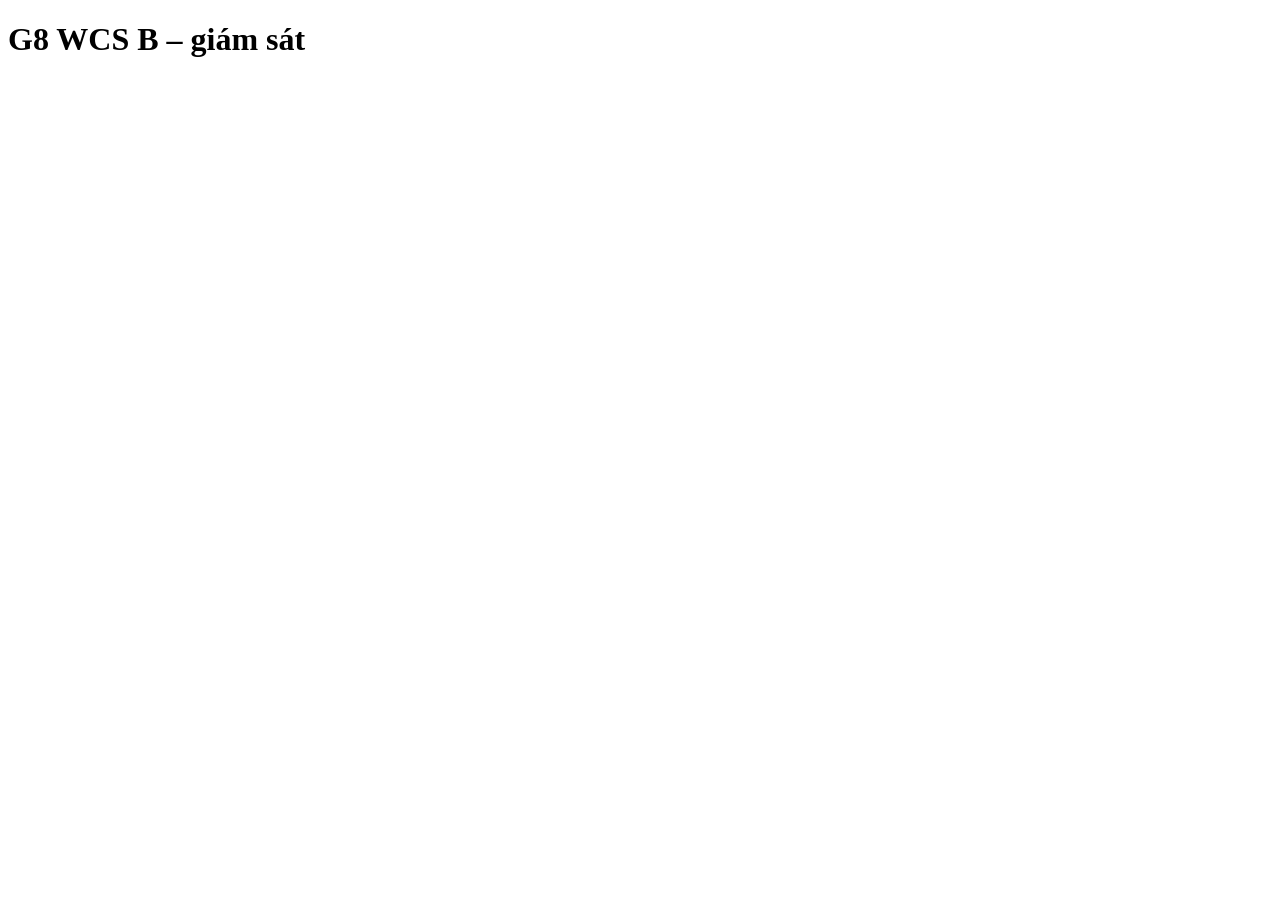
==== g8b/static/wcs.html @ bc938f18 "G8 luong B v0.1.0: WMS ao + WCS B + simulator + test - WMS ao: API TKELog V5 (Login, Pallet_Location" ====
<!doctype html>
<html lang="vi"><head><meta charset="utf-8"><meta name="viewport" content="width=device-width, initial-scale=1">
<title>G8 WCS B</title><link rel="stylesheet" href="/static/style.css"></head>
<body>
<header><h1>G8 WCS B – giám sát</h1><div id="stat"></div></header>
<nav id="tabs"></nav><main id="main"></main><div id="toast"></div>
<script src="/static/common.js"></script>
<script>
async function stat() {
  const s = await api('/api/status');
  const f = o => Object.entries(o || {}).map(([k, v]) => `${k}:<b>${v}</b>`).join(' ');
  $('#stat').innerHTML = `v${s.version} · RCS ${s.rcs_ok === null ? '?' : s.rcs_ok ? badge('OK') : badge('ERROR')}
    · Move ${f(s.moves)} · Định danh ${f(s.identify)} · Xuất ${f(s.export)} · Outbox ${f(s.outbox)} · Cảnh báo 24h <b>${s.alerts}</b>`;
}
setInterval(stat, 3000); stat();

async function act(action, task_id) {
  if (!confirm(`${action} task ${task_id}?`)) return;
  const r = await api('/api/moves/action', {action, task_id}); toast(r, !r.ok); render();
}
async function lineEnable(line_id, enabled) {
  if (!confirm(`${enabled ? 'BẬT' : 'TẮT'} line ${line_id} trên WCS B?`)) return;
  toast(await api('/api/lines/enable', {line_id, enabled})); render();
}
async function locSet(code) {
  const st = prompt(`Trạng thái mới cho ô ${code} (EMPTY / FULL / LOCKED):`, 'LOCKED'); if (!st) return;
  toast(await api('/api/locations/set', {code, state: st.toUpperCase()})); render();
}
async function obRetry(key) { toast(await api('/api/outbox/retry', {key})); render(); }
async function doClose(do_id) { if (confirm('Đóng tay DO ' + do_id + '?')) { toast(await api('/api/export/close', {do_id})); render(); } }

const render = tabs([['moves', 'Di chuyển (Move)'], ['identify', 'Định danh'], ['export', 'Xuất hàng'], ['lines', 'Trạm / Line'],
  ['locs', 'Vị trí'], ['outbox', 'Outbox'], ['alerts', 'Cảnh báo'], ['msg', 'Bản tin']], async t => {
  if (t === 'moves') {
    const rows = await api('/api/moves');
    return table(rows, [['Tạo lúc', 'created_at'], ['Task_ID', 'task_id'], ['Pallet', 'pallet_id'], ['Từ', 'loc_old'], ['Đến', 'loc_new'],
      ['Robot', 'type_robot'], ['Move', 'type_move'], ['Trạng thái', r => badge(r.status)], ['orderId RCS', 'order_id'],
      ['RCS', r => esc(r.rcs_status ?? '') + ' ' + esc(r.device || '')], ['Báo WMS', r => badge(r.reported)], ['Lần', 'attempt'],
      ['Lỗi', 'error'],
      ['Thao tác', r => ['CREATED', 'DISPATCHED', 'RUNNING'].includes(r.status)
        ? `<button class=a onclick="act('cancel','${esc(r.task_id)}')">Hủy</button> <button class=a onclick="act('complete','${esc(r.task_id)}')">Xong tay</button>`
        : ['FAILED', 'CANCELLED', 'SKIPPED'].includes(r.status) ? `<button class=a onclick="act('retry','${esc(r.task_id)}')">Chạy lại</button>` : '']]);
  }
  if (t === 'identify') {
    const rows = await api('/api/identify');
    return rows.map(o => `<h3>${esc(o.kind)} ${esc(o.po_id)} · ${esc(o.po_name)} · line ${esc(o.line_id)} · ${badge(o.status)} · ${o.pallets_done}/${o.pallets_total} pallet</h3>` +
      table(o.pallets, [['Task_ID', 'task_id'], ['Pallet', 'pallet_id'], ['Thùng KH', 'ctn_plan'], ['Thùng đạt', 'ctn'],
        ['Trạng thái', r => badge(r.status)], ['Vị trí WMS', 'wms_location'], ['Lỗi', 'error']])).join('') || '<div class=empty>Chưa có lệnh</div>';
  }
  if (t === 'export') {
    const rows = await api('/api/export');
    return table(rows, [['Tạo lúc', 'created_at'], ['DO', 'do_id'], ['Băng tải', 'line_id'], ['Trạng thái', r => badge(r.status)],
      ['Pallet', r => (r.done_pallets || []).length + '/' + (r.pallets || []).length], ['Danh sách', r => esc((r.pallets || []).join(', '))],
      ['Lỗi', 'error'], ['', r => ['QUEUED', 'RUNNING'].includes(r.status) ? `<button class=a onclick="doClose(${r.do_id})">Đóng tay</button>` : '']]);
  }
  if (t === 'lines') {
    const rows = await api('/api/lines');
    return '<p>Cutover: TẮT line trên WCS B = không nhận lệnh mới cho line đó (drain). Đổi URL trên trạm và config WCS gốc theo quy trình trong docs.</p>' +
      table(rows, [['Line', 'line_id'], ['Loại', 'kind'], ['Tên', 'name'], ['URL trạm', 'url'], ['Điểm sàn', 'location'],
        ['Bật', r => badge(r.enabled)], ['DO đang chạy', 'busy_do'], ['Trạm gọi về lần cuối', 'last_seen'],
        ['', r => `<button class=a onclick="lineEnable('${esc(r.line_id)}', ${!r.enabled})">${r.enabled ? 'Tắt' : 'Bật'}</button>`]]);
  }
  if (t === 'locs') {
    const rows = await api('/api/locations');
    return '<p>Bấm ô để đổi trạng thái (khoá / mở). BUSY = robot đang chở tới.</p><div class=grid>' + rows.map(l =>
      `<div class="cell ${l.state}" onclick="locSet('${esc(l.code)}')" title="${esc(l.zone)} ${esc(l.task || '')}"><b>${esc(l.code)}</b><br>${badge(l.state)}<br>${esc(l.pallet_id || '')}</div>`).join('') + '</div>';
  }
  if (t === 'outbox') {
    const rows = await api('/api/outbox');
    return table(rows, [['Tạo', 'created_at'], ['Key', 'key'], ['Loại', 'kind'], ['Bên nhận', 'peer'], ['Trạng thái', r => badge(r.status)],
      ['Lần', 'tries'], ['Lỗi cuối', 'last_error'], ['', r => r.status !== 'DONE' ? `<button class=a onclick="obRetry('${esc(r.key)}')">Gửi lại</button>` : '']]);
  }
  if (t === 'alerts') return table(await api('/api/alerts'), [['Giờ', 't'], ['Mức', r => badge(r.level)], ['Nội dung', 'text'], ['Tham chiếu', 'ref']]);
  if (t === 'msg') return msgTable(await api('/api/messages'));
});
</script>
</body></html>
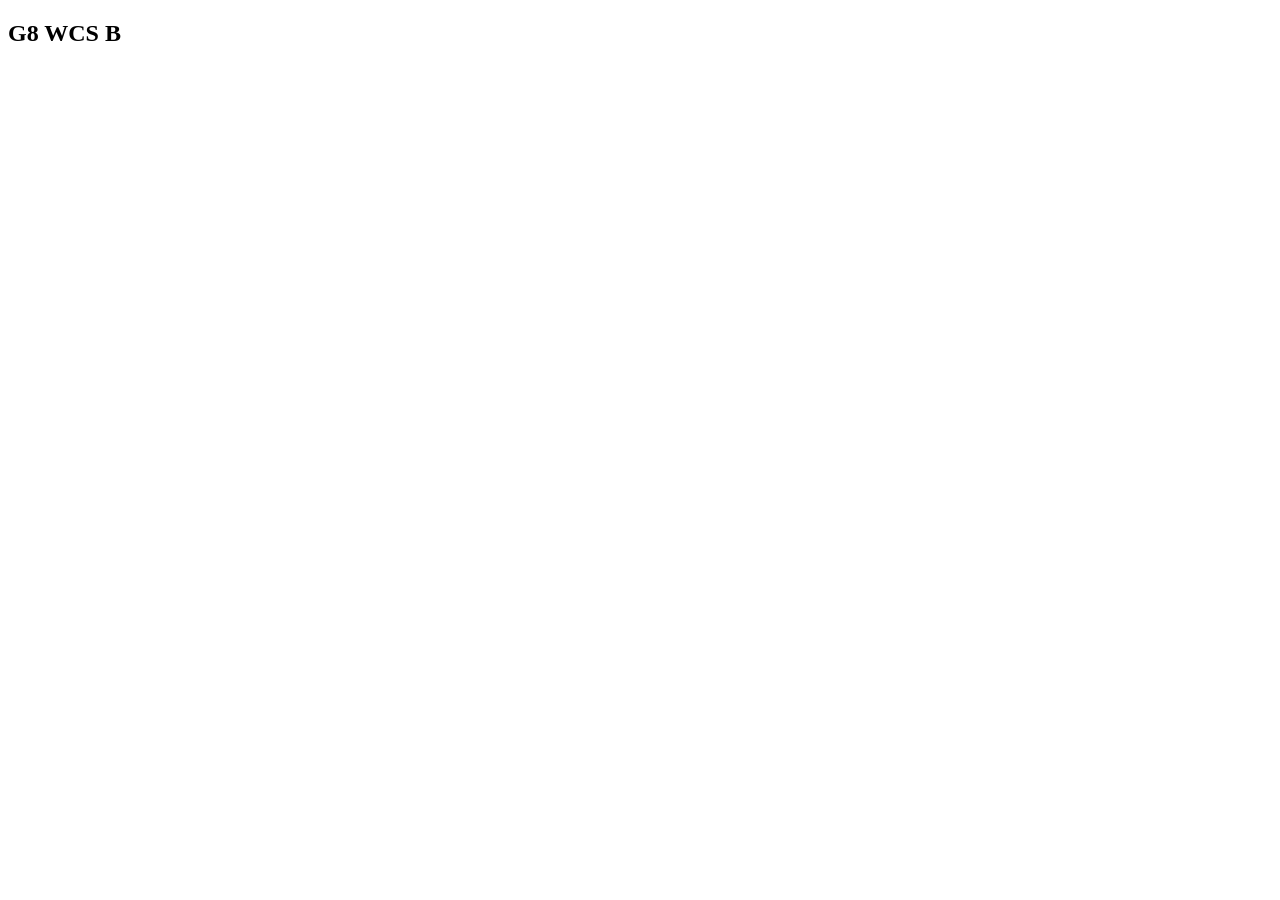
==== commit a9552fb8: "v0.2.0: dashboard, tab cot trai, dat lenh va cau hinh tren web - Dashboard WCS/WMS: o so lieu, cot t" ====
--- a/g8b/static/wcs.html
+++ b/g8b/static/wcs.html
@@ -2,40 +2,102 @@
 <html lang="vi"><head><meta charset="utf-8"><meta name="viewport" content="width=device-width, initial-scale=1">
 <title>G8 WCS B</title><link rel="stylesheet" href="/static/style.css"></head>
 <body>
-<header><h1>G8 WCS B – giám sát</h1><div id="stat"></div></header>
-<nav id="tabs"></nav><main id="main"></main><div id="toast"></div>
+<div class="app">
+  <aside><h1>G8 WCS B</h1><div class="ver" id="ver"></div><nav id="tabs"></nav><div class="conn" id="conn"></div></aside>
+  <main id="main"></main>
+</div>
+<div id="toast"></div>
 <script src="/static/common.js"></script>
 <script>
+initTip();
 async function stat() {
   const s = await api('/api/status');
-  const f = o => Object.entries(o || {}).map(([k, v]) => `${k}:<b>${v}</b>`).join(' ');
-  $('#stat').innerHTML = `v${s.version} · RCS ${s.rcs_ok === null ? '?' : s.rcs_ok ? badge('OK') : badge('ERROR')}
-    · Move ${f(s.moves)} · Định danh ${f(s.identify)} · Xuất ${f(s.export)} · Outbox ${f(s.outbox)} · Cảnh báo 24h <b>${s.alerts}</b>`;
+  $('#ver').textContent = 'v' + s.version + ' · từ ' + s.started_at;
+  $('#conn').innerHTML = `RCS ${status(s.rcs_ok)}`;
 }
-setInterval(stat, 3000); stat();
+setInterval(stat, 5000); stat();
 
 async function act(action, task_id) {
   if (!confirm(`${action} task ${task_id}?`)) return;
-  const r = await api('/api/moves/action', {action, task_id}); toast(r, !r.ok); render();
+  done(await api('/api/moves/action', {action, task_id})); render();
 }
 async function lineEnable(line_id, enabled) {
   if (!confirm(`${enabled ? 'BẬT' : 'TẮT'} line ${line_id} trên WCS B?`)) return;
-  toast(await api('/api/lines/enable', {line_id, enabled})); render();
+  done(await api('/api/lines/enable', {line_id, enabled})); render();
 }
 async function locSet(code) {
   const st = prompt(`Trạng thái mới cho ô ${code} (EMPTY / FULL / LOCKED):`, 'LOCKED'); if (!st) return;
-  toast(await api('/api/locations/set', {code, state: st.toUpperCase()})); render();
+  done(await api('/api/locations/set', {code, state: st.toUpperCase()})); render();
 }
-async function obRetry(key) { toast(await api('/api/outbox/retry', {key})); render(); }
-async function doClose(do_id) { if (confirm('Đóng tay DO ' + do_id + '?')) { toast(await api('/api/export/close', {do_id})); render(); } }
+async function obRetry(key) { done(await api('/api/outbox/retry', {key})); render(); }
+async function doClose(do_id) { if (confirm('Đóng tay DO ' + do_id + '?')) { done(await api('/api/export/close', {do_id})); render(); } }
 
-const render = tabs([['moves', 'Di chuyển (Move)'], ['identify', 'Định danh'], ['export', 'Xuất hàng'], ['lines', 'Trạm / Line'],
-  ['locs', 'Vị trí'], ['outbox', 'Outbox'], ['alerts', 'Cảnh báo'], ['msg', 'Bản tin']], async t => {
+// ---------------------------------------------------------------- đặt lệnh
+async function orderMove(e) {
+  e.preventDefault();
+  const f = Object.fromEntries(new FormData(e.target).entries());
+  const steps = f.steps.split(/[,\n]/).map(s => s.trim()).filter(Boolean).map(s => { const [a, b] = s.split('>').map(x => x.trim()); return {from: a, to: b}; });
+  const r = done(await api('/api/order/move', {pallet_id: f.pallet_id, type_robot: +f.type_robot, type_move: +f.type_move, steps}));
+  if (r.ok) e.target.reset();
+}
+const RAW_TPL = {
+  move: {Task_ID: '1/1_MovePallet_test001', WH_Code: 'WH_TB', Pallet_ID: 'LPN00001', Type_Robot_ID: 1, Type_Move_ID: 11, Location_Old: 'BDD09', Location_New: 'S02-250-1'},
+  identify: {PO_ID: 190999001, PO_Name: 'TEST-PO', WH_Code: 'WH_TB', Line_ID: 'MCSX009', Pallet_Current: 1, Item_Information: [{Item_Code: 'TRU_G01_50W_AT', Item_Name: 'Bóng Led trụ T50', MFG_Date: '24/11/2026', Pallet_ID: 'LPNT0001', Location: 'S02-250-1', Carton_List: ['TRU_G01_50W_AT|||||||6|0|TEST000001||001||||||||01', 'TRU_G01_50W_AT|||||||6|0|TEST000002||001||||||||01'], Ctn: 2, Qty: 12, Pcs: 0, Inner_Carton: 6, Inner_Pallet: 2, NW: 0, GW: 1.637}]},
+  import: {ASN_ID: 180999001, WH_Code: 'WH_TB', Line_ID: 'MCSX009', Item_Information: [{Item_Code: 'HANG_TM', Item_Name: 'Hàng thương mại', Pallet_ID: 'LPNT0002', Location: 'S02-251-1', Carton_List: ['HANG_TM|||||||6|0|TEST000101||001||||||||01'], Ctn: 1, Qty: 6, Inner_Carton: 6, Inner_Pallet: 1, NW: 0, GW: 1}]},
+  cancel: {PO_ID: 190999001},
+  export: {DO_ID: 170999001, WH_Code: 'WH_TB', Conveyor_Belt: 'BCXB001', Item_Information: [{STT: 1, Pallet_ID: 'LPNT0001', Item_Code: 'TRU_G01_50W_AT', Ctn: 2, Ctn_Need: 2, Carton_List: ['TRU_G01_50W_AT|||||||6|0|TEST000001||001||||||||01', 'TRU_G01_50W_AT|||||||6|0|TEST000002||001||||||||01']}]},
+};
+function rawTpl() { $('#rawbody').value = JSON.stringify(RAW_TPL[$('#rawkind').value], null, 2); }
+async function orderRaw(e) {
+  e.preventDefault();
+  let body; try { body = JSON.parse($('#rawbody').value); } catch (err) { return toast('JSON sai: ' + err.message, true); }
+  done(await api('/api/order/raw', {kind: $('#rawkind').value, body}));
+}
+
+// ---------------------------------------------------------------- cấu hình
+let CFG = null;
+async function saveCfg() {
+  const c = readFields($('#cfg'), JSON.parse(JSON.stringify(CFG.config)));
+  c.identify_lines = readTable('il'); c.export_lines = readTable('el');
+  const r = done(await api('/api/config', c, 'PUT'));
+  if (r.ok) render();
+}
+
+const render = tabs([['-', 'Tổng quan'], ['dash', 'Dashboard'],
+  ['-', 'Vận hành'], ['moves', 'Di chuyển (Move)'], ['identify', 'Định danh'], ['export', 'Xuất hàng'], ['order', 'Đặt lệnh'],
+  ['-', 'Thiết bị'], ['lines', 'Trạm / Line'], ['locs', 'Vị trí'],
+  ['-', 'Hệ thống'], ['outbox', 'Outbox'], ['alerts', 'Cảnh báo'], ['msg', 'Bản tin'], ['cfg', 'Cấu hình']], async t => {
+  if (t === 'dash') {
+    const d = await api('/api/dashboard'), k = d.tiles;
+    return `<div class="tiles">
+      ${tile('Move đang chạy', fmt(k.move_running), `${fmt(k.move_waiting)} đang chờ`)}
+      ${tile('Move xong hôm nay', fmt(k.move_done_today), `${fmt(k.move_fail_today)} lỗi / hủy / bỏ qua`)}
+      ${tile('Pallet định danh hôm nay', fmt(k.pallet_identified_today), 'đã báo WMS')}
+      ${tile('DO đang xuất', fmt(k.do_running), `${fmt(k.do_done_today)} xong hôm nay`)}
+      ${tile('Bản tin chờ gửi', fmt(k.outbox_pending), k.outbox_dead ? `<span class="st crit"><i>▲</i>${k.outbox_dead} bị từ chối</span>` : 'không có bản tin lỗi')}
+      ${tile('Cảnh báo 24h', fmt(k.alerts_24h), '')}
+      ${tile('RCS', status(d.rcs_ok), 'kết quả lần gọi gần nhất')}
+      ${tile('WMS', status(d.wms_ok, 'Kết nối', 'Đang gửi lại'), 'bản tin gần nhất')}
+    </div>
+    <div class="grid2">
+      <div class="card"><h3>Move hoàn thành theo giờ – hôm nay</h3>${hourBars(d.hourly_moves, 'move hoàn thành')}</div>
+      <div class="card"><h3>Pallet định danh theo giờ – hôm nay</h3>${hourBars(d.hourly_pallets, 'pallet')}</div>
+    </div>
+    <div class="grid2">
+      <div class="card"><h3>Ô kệ theo zone</h3>${occupancy(d.occupancy)}<div class="hint" style="margin-top:8px">Bảng chi tiết: tab Vị trí</div></div>
+      <div class="card"><h3>Trạm / Line</h3>${table(d.lines, [['Line', 'line_id'], ['Loại', 'kind'], ['Trạng thái', r => r.enabled ? status(true, 'Bật') : status(false, '', 'Tắt')],
+        ['Đang làm', 'active', 'num'], ['Gọi về lần cuối', 'last_seen']])}</div>
+    </div>
+    <div class="grid2">
+      <div class="card"><h3>Move lỗi gần đây</h3>${table(d.recent_fail, [['Giờ', 'final_at'], ['Task', 'task_id'], ['Pallet', 'pallet_id'], ['TT', r => badge(r.status)], ['Lỗi', 'error']])}</div>
+      <div class="card"><h3>Cảnh báo gần đây</h3>${table(d.alerts, [['Giờ', 't'], ['Mức', r => badge(r.level)], ['Nội dung', 'text']])}</div>
+    </div>`;
+  }
   if (t === 'moves') {
     const rows = await api('/api/moves');
     return table(rows, [['Tạo lúc', 'created_at'], ['Task_ID', 'task_id'], ['Pallet', 'pallet_id'], ['Từ', 'loc_old'], ['Đến', 'loc_new'],
       ['Robot', 'type_robot'], ['Move', 'type_move'], ['Trạng thái', r => badge(r.status)], ['orderId RCS', 'order_id'],
-      ['RCS', r => esc(r.rcs_status ?? '') + ' ' + esc(r.device || '')], ['Báo WMS', r => badge(r.reported)], ['Lần', 'attempt'],
+      ['RCS', r => esc(r.rcs_status ?? '') + ' ' + esc(r.device || '')], ['Báo WMS', r => badge(r.reported)], ['Lần', 'attempt', 'num'],
       ['Lỗi', 'error'],
       ['Thao tác', r => ['CREATED', 'DISPATCHED', 'RUNNING'].includes(r.status)
         ? `<button class=a onclick="act('cancel','${esc(r.task_id)}')">Hủy</button> <button class=a onclick="act('complete','${esc(r.task_id)}')">Xong tay</button>`
@@ -43,35 +105,80 @@
   }
   if (t === 'identify') {
     const rows = await api('/api/identify');
-    return rows.map(o => `<h3>${esc(o.kind)} ${esc(o.po_id)} · ${esc(o.po_name)} · line ${esc(o.line_id)} · ${badge(o.status)} · ${o.pallets_done}/${o.pallets_total} pallet</h3>` +
-      table(o.pallets, [['Task_ID', 'task_id'], ['Pallet', 'pallet_id'], ['Thùng KH', 'ctn_plan'], ['Thùng đạt', 'ctn'],
-        ['Trạng thái', r => badge(r.status)], ['Vị trí WMS', 'wms_location'], ['Lỗi', 'error']])).join('') || '<div class=empty>Chưa có lệnh</div>';
+    return rows.map(o => `<div class="card"><h3>${esc(o.kind)} ${esc(o.po_id)} · ${esc(o.po_name)} · line ${esc(o.line_id)} · ${badge(o.status)} · ${o.pallets_done}/${o.pallets_total} pallet</h3>` +
+      table(o.pallets, [['Task_ID', 'task_id'], ['Pallet', 'pallet_id'], ['Thùng KH', 'ctn_plan', 'num'], ['Thùng đạt', 'ctn', 'num'],
+        ['Trạng thái', r => badge(r.status)], ['Vị trí WMS', 'wms_location'], ['Lỗi', 'error']]) + '</div>').join('') || '<div class=empty>Chưa có lệnh</div>';
   }
   if (t === 'export') {
     const rows = await api('/api/export');
     return table(rows, [['Tạo lúc', 'created_at'], ['DO', 'do_id'], ['Băng tải', 'line_id'], ['Trạng thái', r => badge(r.status)],
-      ['Pallet', r => (r.done_pallets || []).length + '/' + (r.pallets || []).length], ['Danh sách', r => esc((r.pallets || []).join(', '))],
+      ['Pallet', r => (r.done_pallets || []).length + '/' + (r.pallets || []).length, 'num'], ['Danh sách', r => esc((r.pallets || []).join(', '))],
       ['Lỗi', 'error'], ['', r => ['QUEUED', 'RUNNING'].includes(r.status) ? `<button class=a onclick="doClose(${r.do_id})">Đóng tay</button>` : '']]);
   }
+  if (t === 'order') return `
+  <div class="card"><h3>Move tay (lệnh của WCS B, không báo WMS)</h3>
+   <div class="hint">Mỗi bước dạng <code>TỪ&gt;ĐẾN</code>, nhiều bước cách nhau dấu phẩy hoặc xuống dòng – chạy tuần tự như một nhóm n/m.</div>
+   <form class="f" onsubmit="orderMove(event)">
+    <label class="fl">Pallet<input name="pallet_id" required placeholder="LPNB00001"></label>
+    <label class="fl" style="flex:1">Các bước<input name="steps" required placeholder="BDD09>S02-250-1, S02-250-1>S02-251-1" style="min-width:320px"></label>
+    <label class="fl">Robot<select name="type_robot"><option value="1">1 – xe nâng</option><option value="2">2 – đội kệ</option></select></label>
+    <label class="fl">Type_Move<input name="type_move" type="number" value="11"></label>
+    <button class="p">Đặt lệnh</button></form></div>
+  <div class="card"><h3>Gửi bản tin WMS (test)</h3>
+   <div class="hint">Chạy đúng như WMS gọi vào WCS B, có báo kết quả về WMS. Bấm "Mẫu" để có bản tin ví dụ.</div>
+   <form class="f" onsubmit="orderRaw(event)" style="flex-direction:column;align-items:stretch">
+    <div class="row"><label class="fl">Loại<select id="rawkind" onchange="rawTpl()"><option value="move">Move pallet</option><option value="identify">Định danh PO</option>
+      <option value="import">Định danh ASN</option><option value="cancel">Hủy định danh</option><option value="export">Xuất DO</option></select></label>
+      <button type="button" class="a" onclick="rawTpl()">Mẫu</button></div>
+    <textarea id="rawbody" spellcheck="false"></textarea>
+    <div><button class="p">Gửi</button></div></form></div>`;
   if (t === 'lines') {
     const rows = await api('/api/lines');
-    return '<p>Cutover: TẮT line trên WCS B = không nhận lệnh mới cho line đó (drain). Đổi URL trên trạm và config WCS gốc theo quy trình trong docs.</p>' +
+    return '<div class="card"><div class="hint">Cutover: TẮT line trên WCS B = không nhận lệnh mới cho line đó. Thêm / sửa line ở tab Cấu hình.</div>' +
       table(rows, [['Line', 'line_id'], ['Loại', 'kind'], ['Tên', 'name'], ['URL trạm', 'url'], ['Điểm sàn', 'location'],
-        ['Bật', r => badge(r.enabled)], ['DO đang chạy', 'busy_do'], ['Trạm gọi về lần cuối', 'last_seen'],
-        ['', r => `<button class=a onclick="lineEnable('${esc(r.line_id)}', ${!r.enabled})">${r.enabled ? 'Tắt' : 'Bật'}</button>`]]);
+        ['Trạng thái', r => r.enabled ? status(true, 'Bật') : status(false, '', 'Tắt')], ['DO đang chạy', 'busy_do'], ['Gọi về lần cuối', 'last_seen'],
+        ['', r => `<button class=a onclick="lineEnable('${esc(r.line_id)}', ${!r.enabled})">${r.enabled ? 'Tắt' : 'Bật'}</button>`]]) + '</div>';
   }
   if (t === 'locs') {
     const rows = await api('/api/locations');
-    return '<p>Bấm ô để đổi trạng thái (khoá / mở). BUSY = robot đang chở tới.</p><div class=grid>' + rows.map(l =>
-      `<div class="cell ${l.state}" onclick="locSet('${esc(l.code)}')" title="${esc(l.zone)} ${esc(l.task || '')}"><b>${esc(l.code)}</b><br>${badge(l.state)}<br>${esc(l.pallet_id || '')}</div>`).join('') + '</div>';
+    return '<div class="hint">Bấm ô để đổi trạng thái (khoá / mở). BUSY = robot đang chở tới. Sửa danh sách ô ở tab Cấu hình.</div><div class=grid>' + rows.map(l =>
+      `<div class="cell ${l.state}" onclick="locSet('${esc(l.code)}')" data-tip="${esc(l.zone)} · ${esc(l.state)} ${esc(l.task || '')}"><b>${esc(l.code)}</b><br>${badge(l.state)}<br>${esc(l.pallet_id || '')}</div>`).join('') + '</div>';
   }
   if (t === 'outbox') {
     const rows = await api('/api/outbox');
     return table(rows, [['Tạo', 'created_at'], ['Key', 'key'], ['Loại', 'kind'], ['Bên nhận', 'peer'], ['Trạng thái', r => badge(r.status)],
-      ['Lần', 'tries'], ['Lỗi cuối', 'last_error'], ['', r => r.status !== 'DONE' ? `<button class=a onclick="obRetry('${esc(r.key)}')">Gửi lại</button>` : '']]);
+      ['Lần', 'tries', 'num'], ['Lỗi cuối', 'last_error'], ['', r => r.status !== 'DONE' ? `<button class=a onclick="obRetry('${esc(r.key)}')">Gửi lại</button>` : '']]);
   }
   if (t === 'alerts') return table(await api('/api/alerts'), [['Giờ', 't'], ['Mức', r => badge(r.level)], ['Nội dung', 'text'], ['Tham chiếu', 'ref']]);
   if (t === 'msg') return msgTable(await api('/api/messages'));
-});
+  if (t === 'cfg') {
+    CFG = await api('/api/config');
+    const c = CFG.config, locd = await api('/api/locations/def');
+    return `<form id="cfg" onsubmit="return false"><div class="grid2">
+     <div class="card"><h3>WMS</h3><div class="row">
+      ${fld('URL WMS', 'wms.url', c.wms.url, 'str', 'style="min-width:260px"')}${fld('Tài khoản', 'wms.user', c.wms.user)}
+      ${fld('Mật khẩu', 'wms.password', c.wms.password, 'str', 'type="password"')}${fld('App_Name', 'wms.app_name', c.wms.app_name)}</div></div>
+     <div class="card"><h3>RCS (HuaRay ICS)</h3><div class="row">
+      ${fld('URL RCS', 'rcs.url', c.rcs.url, 'str', 'style="min-width:220px"')}${fld('areaId', 'rcs.area_id', c.rcs.area_id, 'num')}
+      ${fld('fromSystem', 'rcs.from_system', c.rcs.from_system)}${fld('Tiền tố orderId', 'rcs.order_prefix', c.rcs.order_prefix)}
+      ${fld('Hỏi trạng thái (s)', 'rcs.poll_s', c.rcs.poll_s, 'num')}${fld('Timeout (s)', 'rcs.timeout_s', c.rcs.timeout_s, 'num')}
+      ${fld('Cảnh báo chạy lâu (phút)', 'rcs.running_alert_min', c.rcs.running_alert_min, 'num')}
+      ${fld('Template robot 1 (xe nâng)', 'rcs.templates.1', c.rcs.templates['1'])}${fld('Template robot 2 (đội kệ)', 'rcs.templates.2', c.rcs.templates['2'])}
+      ${fld('Type_Move ưu tiên cao', 'rcs.high_priority_moves', c.rcs.high_priority_moves, 'list')}
+      ${fld('Priority cao', 'rcs.priority_high', c.rcs.priority_high, 'num')}${fld('Priority thường', 'rcs.priority_normal', c.rcs.priority_normal, 'num')}</div></div>
+    </div>
+    <div class="card"><h3>Bàn định danh (IDS)</h3><div class="hint">URL dạng http://&lt;IP trạm&gt;:8500/ids · Điểm sàn = mã vị trí nơi robot lấy pallet</div>
+     ${editTable('il', c.identify_lines, [['line_id', 'Line_ID', 'str'], ['name', 'Tên', 'str'], ['url', 'URL trạm', 'wide'], ['location', 'Điểm sàn', 'str'], ['enabled', 'Bật', 'bool']])}</div>
+    <div class="card"><h3>Băng tải xuất (SCS)</h3><div class="hint">URL dạng http://&lt;IP trạm&gt;:8700/scs</div>
+     ${editTable('el', c.export_lines, [['line_id', 'Conveyor_Belt', 'str'], ['name', 'Tên', 'str'], ['url', 'URL trạm', 'wide'], ['location', 'Điểm sàn', 'str'], ['enabled', 'Bật', 'bool']])}</div>
+    <div class="card"><h3>Khác</h3><div class="row">
+      ${fld('Kiểm tra vị trí', 'locations.check', c.locations.check, 'bool')}
+      ${fld('Gửi lại sau (s)', 'outbox.retry_s', c.outbox.retry_s, 'num')}${fld('Timeout gửi (s)', 'outbox.timeout_s', c.outbox.timeout_s, 'num')}
+      ${fld('Chu kỳ xử lý (s)', 'worker_s', c.worker_s, 'num')}${fld('Giữ bản tin (ngày)', 'messages_keep_days', c.messages_keep_days, 'num')}</div>
+      <div class="hint" style="margin-top:10px">Cổng ${CFG.server.port}, MongoDB ${esc(CFG.mongo.uri)} / ${esc(CFG.mongo.db)}: sửa trong ${esc(CFG.file)} rồi chạy lại run_wcs.bat.</div></div>
+    <div class="savebar"><button type="button" class="p" onclick="saveCfg()">Lưu và áp dụng</button><span class="hint">Ghi ${esc(CFG.file)} (giữ bản .bak), áp dụng ngay không cần khởi động lại.</span></div>
+    </form>${locationEditor(locd)}`;
+  }
+}, {after: t => { if (t === 'order') rawTpl(); }});
 </script>
 </body></html>
